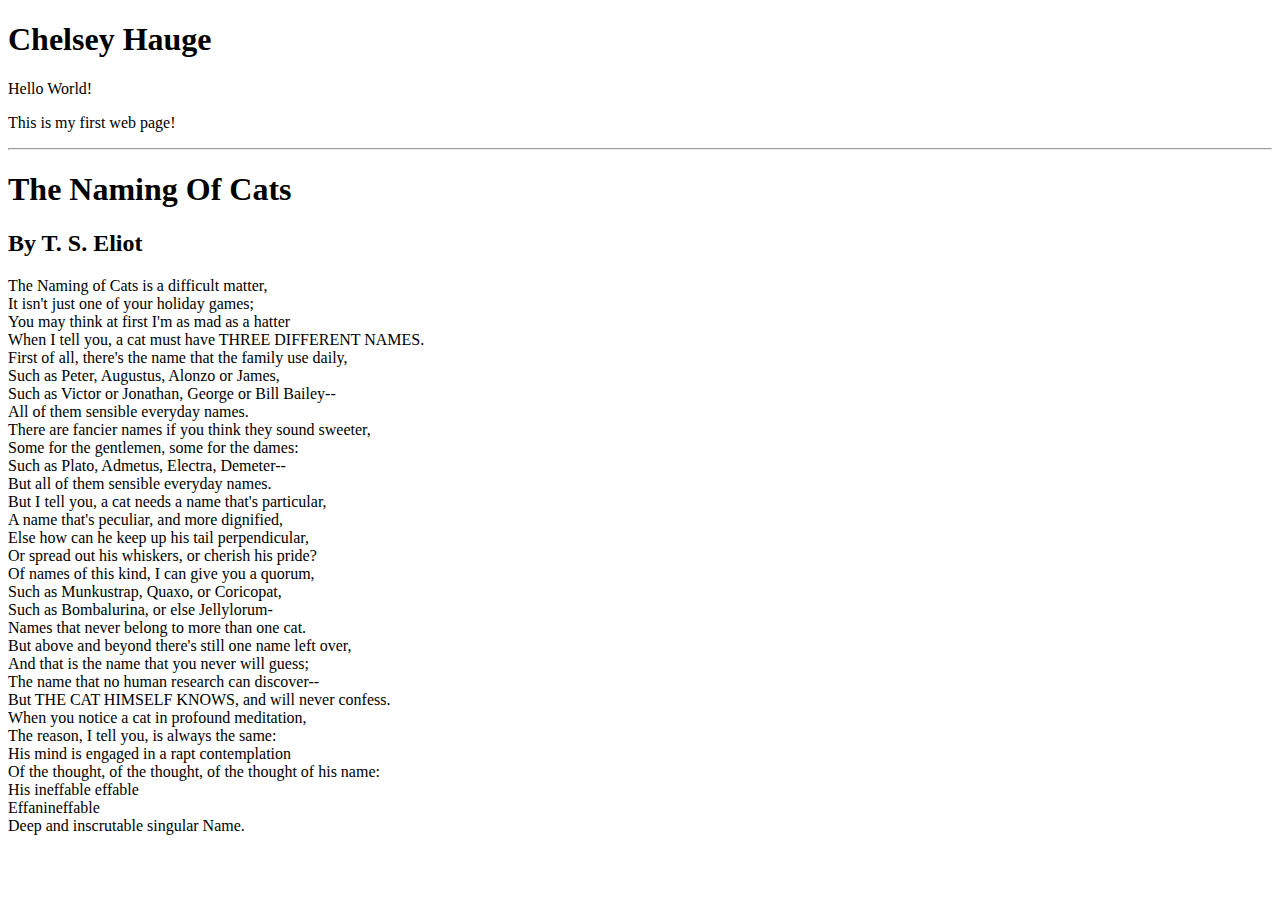
==== project-1/index.html @ c51bbab4 "Added index page" ====
<!DOCTYPE html>
<html>
    <head>
        <meta charset="utf-8">
        <title>My First Web Page!</title>
    </head>
    <body>
      <h1>Chelsey Hauge</h1>
      <p>Hello World!</p>
      <p>This is my first web page!</p>
      <hr />
      <h1>The Naming Of Cats</h1>
      <h2>By T. S. Eliot</h2>
      <p>The Naming of Cats is a difficult matter,<br />
It isn't just one of your holiday games;<br />
You may think at first I'm as mad as a hatter<br />
When I tell you, a cat must have THREE DIFFERENT NAMES.<br />
First of all, there's the name that the family use daily,<br />
Such as Peter, Augustus, Alonzo or James,<br />
Such as Victor or Jonathan, George or Bill Bailey--<br />
All of them sensible everyday names.<br />
There are fancier names if you think they sound sweeter,<br />
Some for the gentlemen, some for the dames:<br />
Such as Plato, Admetus, Electra, Demeter--<br />
But all of them sensible everyday names.<br />
But I tell you, a cat needs a name that's particular,<br />
A name that's peculiar, and more dignified,<br />
Else how can he keep up his tail perpendicular,<br />
Or spread out his whiskers, or cherish his pride?<br />
Of names of this kind, I can give you a quorum,<br />
Such as Munkustrap, Quaxo, or Coricopat,<br />
Such as Bombalurina, or else Jellylorum-<br />
Names that never belong to more than one cat.<br />
But above and beyond there's still one name left over,<br />
And that is the name that you never will guess;<br />
The name that no human research can discover--<br />
But THE CAT HIMSELF KNOWS, and will never confess.<br />
When you notice a cat in profound meditation,<br />
The reason, I tell you, is always the same:<br />
His mind is engaged in a rapt contemplation<br />
Of the thought, of the thought, of the thought of his name:<br />
His ineffable effable<br />
Effanineffable<br />
Deep and inscrutable singular Name.</p>
    </body>
</html>
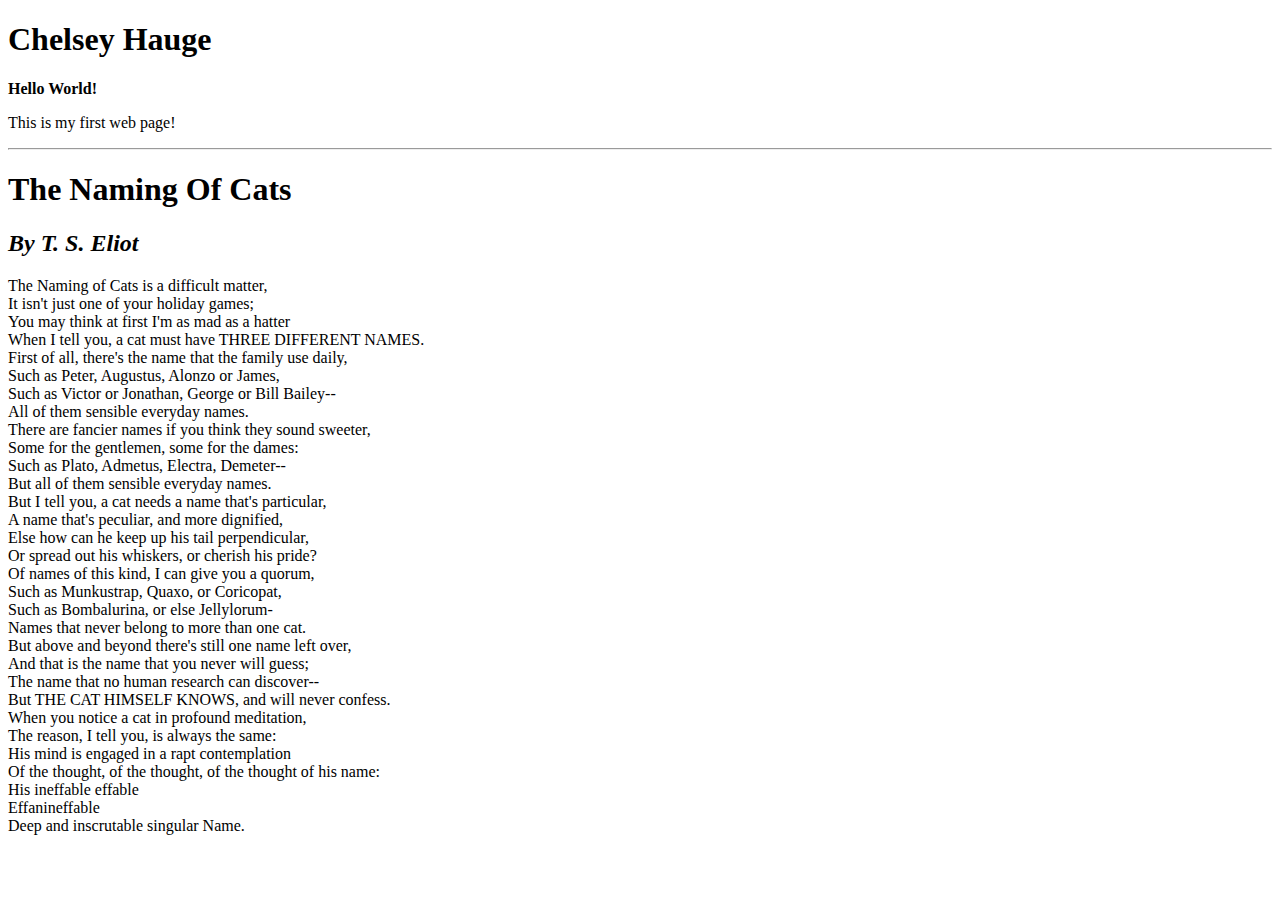
==== commit 6ae8b197: "Updated Readme and Index" ====
--- a/project-1/index.html
+++ b/project-1/index.html
@@ -6,11 +6,11 @@
     </head>
     <body>
       <h1>Chelsey Hauge</h1>
-      <p>Hello World!</p>
+      <p><b>Hello World!</b></p>
       <p>This is my first web page!</p>
       <hr />
-      <h1>The Naming Of Cats</h1>
-      <h2>By T. S. Eliot</h2>
+      <h1><b>The Naming Of Cats</b></h1>
+      <h2><i>By T. S. Eliot</i></h2>
       <p>The Naming of Cats is a difficult matter,<br />
 It isn't just one of your holiday games;<br />
 You may think at first I'm as mad as a hatter<br />
